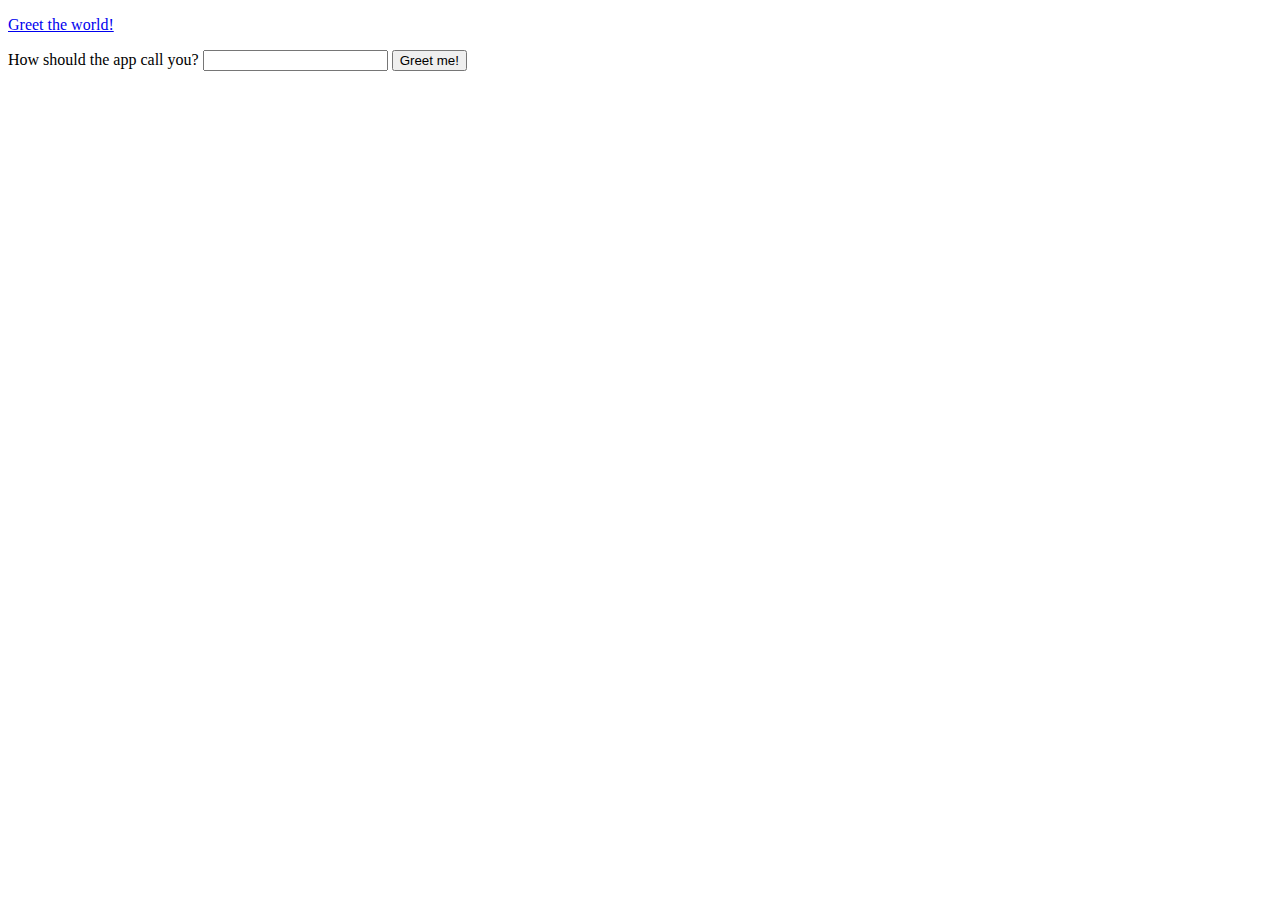
==== src/main/resources/templates/index.html @ 4e039809 "resolved main issues" ====
<!DOCTYPE HTML>
<html>
<head>
    <title>Your first Spring application</title>
    <meta http-equiv="Content-Type" content="text/html; charset=UTF-8" />
</head>
<body>
<p><a href="/hello">Greet the world!</a></p>

<form action="/hello" method="GET" id="nameForm">
    <div>
        <label for="nameField">How should the app call you?</label>
        <input name="myName" id="nameField">
        <button>Greet me!</button>
    </div>
</form>
</body>
</html>
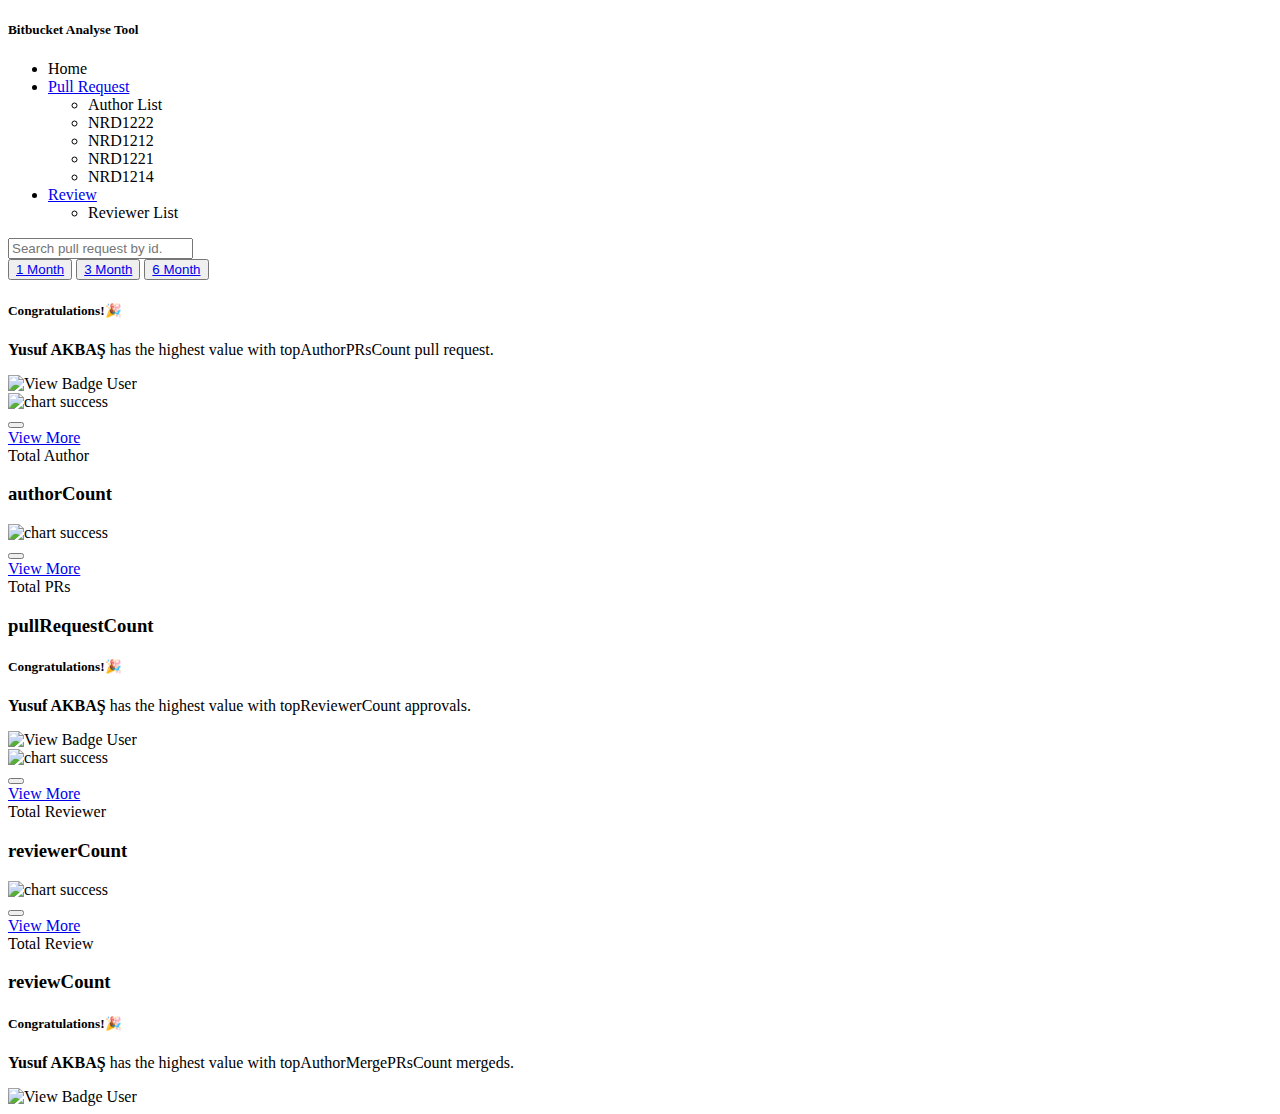
==== commit b1ed20be: "Create reservation  implementing..." ====
--- a/src/main/resources/templates/index.html
+++ b/src/main/resources/templates/index.html
@@ -1,18 +1,408 @@
-<!DOCTYPE HTML>
-<html>
+<!DOCTYPE html>
+<!-- beautify ignore:start -->
+<html  xmlns:th="http://www.thymeleaf.org" lang="en" class="light-style layout-menu-fixed " dir="ltr" data-theme="theme-default" data-assets-path="static/" >
 <head>
-    <title>Your first Spring application</title>
-    <meta http-equiv="Content-Type" content="text/html; charset=UTF-8" />
+    <meta charset="utf-8" />
+    <meta name="viewport" content="width=device-width, initial-scale=1.0, user-scalable=no, minimum-scale=1.0, maximum-scale=1.0" />
+    <title>Home</title>
+    <meta name="description" content="Most Powerful &amp; Comprehensive Bootstrap 5 HTML Admin Dashboard Template built for developers!" />
+    <meta name="keywords" content="dashboard, bootstrap 5 dashboard, bootstrap 5 design, bootstrap 5">
+    <!-- Fonts -->
+    <link rel="preconnect" href="https://fonts.googleapis.com/">
+    <link rel="preconnect" href="https://fonts.gstatic.com/" crossorigin>
+    <link href="https://fonts.googleapis.com/css2?family=Public+Sans:ital,wght@0,300;0,400;0,500;0,600;0,700;1,300;1,400;1,500;1,600;1,700&amp;display=swap" rel="stylesheet">
+    <!-- Icons. Uncomment required icon fonts -->
+    <link rel="stylesheet" th:href="@{/vendor/fonts/boxicons.css}" />
+    <!-- Core CSS -->
+    <link rel="stylesheet" th:href="@{/vendor/css/core.css}" class="template-customizer-core-css" />
+    <link rel="stylesheet" th:href="@{/vendor/css/theme-default.css}" class="template-customizer-theme-css" />
+    <link rel="stylesheet" th:href="@{/css/demo.css}" />
+    <!-- Vendors CSS -->
+    <link rel="stylesheet" th:href="@{/vendor/libs/perfect-scrollbar/perfect-scrollbar.css}" />
+    <link rel="stylesheet" th:href="@{/vendor/libs/apex-charts/apex-charts.css}" />
+    <!-- Helpers -->
+    <script th:src="@{/vendor/js/helpers.js}"></script>
+    <script th:src="@{/js/config.js}"></script>
+    <!-- Global site tag (gtag.js) - Google Analytics -->
+    <script async="async" src="https://www.googletagmanager.com/gtag/js?id=GA_MEASUREMENT_ID"></script>
+    <script>
+      window.dataLayer = window.dataLayer || [];
+
+      function gtag() {
+        dataLayer.push(arguments);
+      }
+      gtag('js', new Date());
+      gtag('config', 'GA_MEASUREMENT_ID');
+    </script>
+    <!-- Custom notification for demo -->
+    <!-- beautify ignore:end -->
+
 </head>
+
 <body>
-<p><a href="/hello">Greet the world!</a></p>
-
-<form action="/hello" method="GET" id="nameForm">
-    <div>
-        <label for="nameField">How should the app call you?</label>
-        <input name="myName" id="nameField">
-        <button>Greet me!</button>
+
+  <!-- Layout wrapper -->
+  <div class="layout-wrapper layout-content-navbar  ">
+    <div class="layout-container">
+
+      <!-- Menu -->
+
+      <aside id="layout-menu" class="layout-menu menu-vertical menu bg-menu-theme">
+
+
+        <div class="app-brand demo ">
+          <a th:href="@{/}" class="app-brand-link">
+            <h5 class="card-title text-primary">Bitbucket Analyse Tool</h5>
+          </a>
+
+          <a href="javascript:void(0);" class="layout-menu-toggle menu-link text-large ms-auto d-block d-xl-none">
+            <i class="bx bx-chevron-left bx-sm align-middle"></i>
+          </a>
+        </div>
+
+        <div class="menu-inner-shadow"></div>
+
+
+
+        <ul class="menu-inner py-1">
+
+          <!-- Dashboard -->
+          <li class="menu-item active">
+            <a th:href="@{/}" class="menu-link">
+              <i class="menu-icon tf-icons bx bx-home-circle"></i>
+              <div data-i18n="Analytics">Home</div>
+            </a>
+          </li>
+          <!-- ------------------------------------- -->
+          <!-- Pull request tables are coming -->
+          <li class="menu-item">
+            <a href="javascript:void(0);" class="menu-link menu-toggle">
+              <i class="menu-icon tf-icons bx bx-git-pull-request"></i>
+              <div data-i18n="Layouts">Pull Request</div>
+            </a>
+            <ul class="menu-sub">
+              <li class="menu-item active">
+                <a th:href="@{/pull-requests}" class="menu-link">
+                  <i class="menu-icon tf-icons bx bx-table"></i>
+                  <div data-i18n="Tables">Author List</div>
+                </a>
+              </li>
+            </ul>
+            <ul class="menu-sub">
+              <li class="menu-item ">
+                <a th:href="@{/pull-requests}" class="menu-link">
+                  <i class="menu-icon tf-icons bx bx-table"></i>
+                  <div data-i18n="Tables">NRD1222</div>
+                </a>
+              </li>
+            </ul>
+            <ul class="menu-sub">
+              <li class="menu-item ">
+                <a th:href="@{/pull-requests}" class="menu-link">
+                  <i class="menu-icon tf-icons bx bx-table"></i>
+                  <div data-i18n="Tables">NRD1212</div>
+                </a>
+              </li>
+            </ul>
+            <ul class="menu-sub">
+              <li class="menu-item ">
+                <a th:href="@{/pull-requests}" class="menu-link">
+                  <i class="menu-icon tf-icons bx bx-table"></i>
+                  <div data-i18n="Tables">NRD1221</div>
+                </a>
+              </li>
+            </ul>
+            <ul class="menu-sub">
+              <li class="menu-item ">
+                <a th:href="@{/pull-requests}" class="menu-link">
+                  <i class="menu-icon tf-icons bx bx-table"></i>
+                  <div data-i18n="Tables">NRD1214</div>
+                </a>
+              </li>
+            </ul>
+          </li>
+
+          <!-- ------------------------------------- -->
+          <!-- Statistics Reviewer -->
+          <li class="menu-item">
+            <a href="javascript:void(0)" class="menu-link menu-toggle">
+              <i class="menu-icon tf-icons bx bx-comment-detail"></i>
+              <div data-i18n="User interface">Review</div>
+            </a>
+            <ul class="menu-sub">
+              <li class="menu-item active">
+                <a th:href="@{/reviewer}" class="menu-link">
+                  <i class="menu-icon tf-icons bx bx-table"></i>
+                  <div data-i18n="Tables">Reviewer List</div>
+                </a>
+              </li>
+            </ul>
+          </li>
+          <!-- Misc -->
+        </ul>
+        <!-- / Menu -->
+
+      </aside>
+      <!-- Layout container -->
+      <div class="layout-page">
+
+        <!-- Navbar -->
+        <nav
+          class="layout-navbar container-xxl navbar navbar-expand-xl navbar-detached align-items-center bg-navbar-theme"
+          id="layout-navbar">
+          <div class="layout-menu-toggle navbar-nav align-items-xl-center me-3 me-xl-0   d-xl-none ">
+            <a class="nav-item nav-link px-0 me-xl-4" href="javascript:void(0)">
+              <i class="bx bx-menu bx-sm"></i>
+            </a>
+          </div>
+          <div class="navbar-nav-center d-flex align-items-center" id="navbar-collapse">
+            <!-- Search -->
+            <div class="navbar-nav align-items-center">
+              <div class="nav-item d-flex align-items-center">
+                <i class="bx bx-search fs-4 lh-0" onclick="buttonClick()"></i>
+                <input id="inputURL" type="text" class="form-control border-0 shadow-none"
+                  placeholder="Search pull request by id." aria-label="Search pull request by id.">
+              </div>
+            </div>
+
+            <!-- /Search -->
+          </div>
+        </nav>
+
+        <!-- / Navbar -->
+        <div class="container-xxl flex-grow-1 container-p-y">
+          <div class="row" style="float:center">
+            <div class="btn-group" role="group" aria-label="Basic example">
+              <button type="button" class="btn btn-outline-secondary"> <a href="/filter/30">1 Month</a> </button>
+              <button type="button" class="btn btn-outline-secondary"><a href="/filter/90">3 Month</a></button>
+              <button type="button" class="btn btn-outline-secondary"><a href="/filter/180">6 Month</a></button>
+            </div>
+          </div>
+        </div>
+        <!-- Content wrapper -->
+
+        <div class="content-wrapper">
+          <!-- Content -->
+
+          <div class="container-xxl flex-grow-1 container-p-y">
+            <div class="row">
+              <div class="col-lg-8 mb-4 order-0">
+                <div class="card">
+                  <div class="d-flex align-items-end row">
+                    <div class="col-sm-7">
+                      <div class="card-body">
+                        <h5 class="card-title text-primary">Congratulations!🎉</h5>
+                        <p class="mb-4">
+                          <a th:href="@{'/pull-requests/author/'+${topAuthorDisplayName}}" target="_blank"><strong
+                              th:text="${topAuthorDisplayName}">Yusuf AKBAŞ</strong></a> has the highest value with
+                          <span class="fw-bold" th:text="${topAuthorPRsCount}">topAuthorPRsCount</span> pull request.
+                        </p>
+                      </div>
+                    </div>
+                    <div class="col-sm-5 text-center text-sm-left">
+                      <div class="card-body pb-0 px-0 px-md-4">
+                        <img th:src="@{/img/illustrations/man-with-laptop-light.png}" height="140" alt="View Badge User"
+                          data-app-dark-img="illustrations/man-with-laptop-dark.png"
+                          data-app-light-img="illustrations/man-with-laptop-light.html">
+                      </div>
+                    </div>
+                  </div>
+                </div>
+              </div>
+              <div class="col-lg-4 col-md-4 order-1">
+                <div class="row">
+                  <div class="col-lg-6 col-md-12 col-6 mb-4">
+                    <div class="card">
+                      <div class="card-body">
+                        <div class="card-title d-flex align-items-start justify-content-between">
+                          <div class="avatar flex-shrink-0">
+                            <img th:src="@{/img/icons/unicons/people.png}" alt="chart success" class="rounded">
+                          </div>
+                          <div class="dropdown">
+                            <button class="btn p-0" type="button" id="cardOpt3" data-bs-toggle="dropdown"
+                              aria-haspopup="true" aria-expanded="false">
+                              <i class="bx bx-dots-vertical-rounded"></i>
+                            </button>
+                            <div class="dropdown-menu dropdown-menu-end" aria-labelledby="cardOpt3">
+                              <a class="dropdown-item" href="/pull-requests">View More</a>
+                            </div>
+                          </div>
+                        </div>
+                        <span class="fw-semibold d-block mb-1">Total Author</span>
+                        <h3 class="card-title mb-2" th:text="${authorCount}">authorCount</h3>
+                      </div>
+                    </div>
+                  </div>
+                  <div class="col-lg-6 col-md-12 col-6 mb-4">
+                    <div class="card">
+                      <div class="card-body">
+                        <div class="card-title d-flex align-items-start justify-content-between">
+                          <div class="avatar flex-shrink-0">
+                            <img th:src="@{/img/icons/unicons/pull-request.png}" alt="chart success" class="rounded">
+                          </div>
+                          <div class="dropdown">
+                            <button class="btn p-0" type="button" id="cardOpt3" data-bs-toggle="dropdown"
+                              aria-haspopup="true" aria-expanded="false">
+                              <i class="bx bx-dots-vertical-rounded"></i>
+                            </button>
+                            <div class="dropdown-menu dropdown-menu-end" aria-labelledby="cardOpt3">
+                              <a class="dropdown-item" href="/pull-requests">View More</a>
+                            </div>
+                          </div>
+                        </div>
+                        <span class="fw-semibold d-block mb-1">Total PRs</span>
+                        <h3 class="card-title mb-2" th:text="${pullRequestCount}">pullRequestCount</h3>
+                      </div>
+                    </div>
+                  </div>
+                </div>
+              </div>
+              <!-- Total Revenue -->
+              <div class="col-12 col-lg-8 order-2 order-md-3 order-lg-2 mb-4">
+                <div class="card">
+                  <div class="d-flex align-items-end row">
+                    <div class="col-sm-7">
+                      <div class="card-body">
+                        <h5 class="card-title text-primary">Congratulations!🎉</h5>
+                        <p class="mb-4">
+                          <a th:href="@{'/reviewer/'+${topReviewerDisplayName}}" target="_blank"><strong
+                              th:text="${topReviewerDisplayName}">Yusuf AKBAŞ</strong></a> has the highest value with
+                          <span class="fw-bold" th:text="${topReviewerCount}">topReviewerCount</span> approvals.
+                        </p>
+                      </div>
+
+                    </div>
+                    <div class="col-sm-5 text-center text-sm-left">
+                      <div class="card-body pb-0 px-0 px-md-4">
+                        <img th:src="@{/img/illustrations/man-with-laptop-light.png}" height="140" alt="View Badge User"
+                          data-app-dark-img="illustrations/man-with-laptop-dark.png"
+                          data-app-light-img="illustrations/man-with-laptop-light.html">
+                      </div>
+                    </div>
+                  </div>
+                </div>
+              </div>
+              <!--/ Total Revenue -->
+              <div class="col-12 col-md-8 col-lg-4 order-3 order-md-2">
+                <div class="row">
+                  <div class="col-6 mb-4">
+                    <div class="card">
+                      <div class="card-body">
+                        <div class="card-title d-flex align-items-start justify-content-between">
+                          <div class="avatar flex-shrink-0">
+                            <img th:src="@{/img/icons/unicons/people.png}" alt="chart success" class="rounded">
+                          </div>
+                          <div class="dropdown">
+                            <button class="btn p-0" type="button" id="cardOpt3" data-bs-toggle="dropdown"
+                              aria-haspopup="true" aria-expanded="false">
+                              <i class="bx bx-dots-vertical-rounded"></i>
+                            </button>
+                            <div class="dropdown-menu dropdown-menu-end" aria-labelledby="cardOpt3">
+                              <a class="dropdown-item" href="/reviewer">View More</a>
+                            </div>
+                          </div>
+                        </div>
+                        <span class="fw-semibold d-block mb-1">Total Reviewer</span>
+                        <h3 class="card-title mb-2" th:text="${reviewerCount}">reviewerCount</h3>
+                      </div>
+                    </div>
+                  </div>
+                  <div class="col-6 mb-4">
+                    <div class="card">
+                      <div class="card-body">
+                        <div class="card-title d-flex align-items-start justify-content-between">
+                          <div class="avatar flex-shrink-0">
+                            <img th:src="@{/img/icons/unicons/total-review.png}" alt="chart success" class="rounded">
+                          </div>
+                          <div class="dropdown">
+                            <button class="btn p-0" type="button" id="cardOpt3" data-bs-toggle="dropdown"
+                              aria-haspopup="true" aria-expanded="false">
+                              <i class="bx bx-dots-vertical-rounded"></i>
+                            </button>
+                            <div class="dropdown-menu dropdown-menu-end" aria-labelledby="cardOpt3">
+                              <a class="dropdown-item" href="/reviewer">View More</a>
+                            </div>
+                          </div>
+                        </div>
+                        <span class="fw-semibold d-block mb-1">Total Review</span>
+                        <h3 class="card-title mb-2" th:text="${reviewCount}">reviewCount</h3>
+                      </div>
+                    </div>
+                  </div>
+                </div>
+              </div>
+              <div class="col-12 col-lg-8 order-4 order-md-3 order-lg-2 mb-4">
+                <div class="card">
+                  <div class="d-flex align-items-end row">
+                    <div class="col-sm-7">
+                      <div class="card-body">
+                        <h5 class="card-title text-primary">Congratulations!🎉</h5>
+                        <p class="mb-4">
+                          <a th:href="@{'/pull-requests/author/'+${topAuthorMerge}}" target="_blank"><strong
+                                  th:text="${topAuthorMerge}">Yusuf AKBAŞ</strong></a> has the highest value with <span
+                                class="fw-bold" th:text="${topAuthorMergePRsCount}">topAuthorMergePRsCount</span> mergeds.
+                        </p>
+                      </div>
+                    </div>
+                    <div class="col-sm-5 text-center text-sm-left">
+                      <div class="card-body pb-0 px-0 px-md-4">
+                        <img th:src="@{/img/illustrations/award_hand.jpg}" height="140" alt="View Badge User"
+                             data-app-dark-img="illustrations/award_hand.jpg.png"
+                             data-app-light-img="illustrations/award_hand.jpg.html">
+                      </div>
+                    </div>
+                  </div>
+                </div>
+              </div>
+            </div>
+          </div>
+          <!-- / Content -->
+
+          <!-- Footer -->
+
+          <!-- / Footer -->
+          <div class="content-backdrop fade"></div>
+        </div>
+        <!-- Content wrapper -->
+      </div>
+      <!-- / Layout page -->
     </div>
-</form>
+
+    <!-- Overlay -->
+    <div class="layout-overlay layout-menu-toggle"></div>
+
+  </div>
+  <!-- / Layout wrapper -->
+
+
+  <!-- Core JS -->
+  <!-- build:js static/vendor/js/core.js -->
+  <script th:src="@{/vendor/libs/jquery/jquery.js}"></script>
+  <script th:src="@{/vendor/libs/popper/popper.js}"></script>
+  <script th:src="@{/vendor/js/bootstrap.js}"></script>
+  <script th:src="@{/vendor/libs/perfect-scrollbar/perfect-scrollbar.js}"></script>
+
+  <script th:src="@{/vendor/js/menu.js}"></script>
+  <!-- endbuild -->
+
+  <!-- Vendors JS -->
+  <script th:src="@{/vendor/libs/apex-charts/apexcharts.js}"></script>
+
+  <!-- Main JS -->
+  <script th:src="@{/js/main.js}"></script>
+
+  <!-- Page JS -->
+  <script th:src="@{/js/dashboards-analytics.js}"></script>
+
+  <!-- Place this tag in your head or just before your close body tag. -->
+  <script async defer th:src="@{/../../buttons.github.io/buttons.js}"></script>
+
+  <script>
+    function buttonClick() {
+      var url = "/pull-requests/" + document.getElementById("inputURL").value;
+      window.location = url;
+    }
+  </script>
 </body>
+
 </html>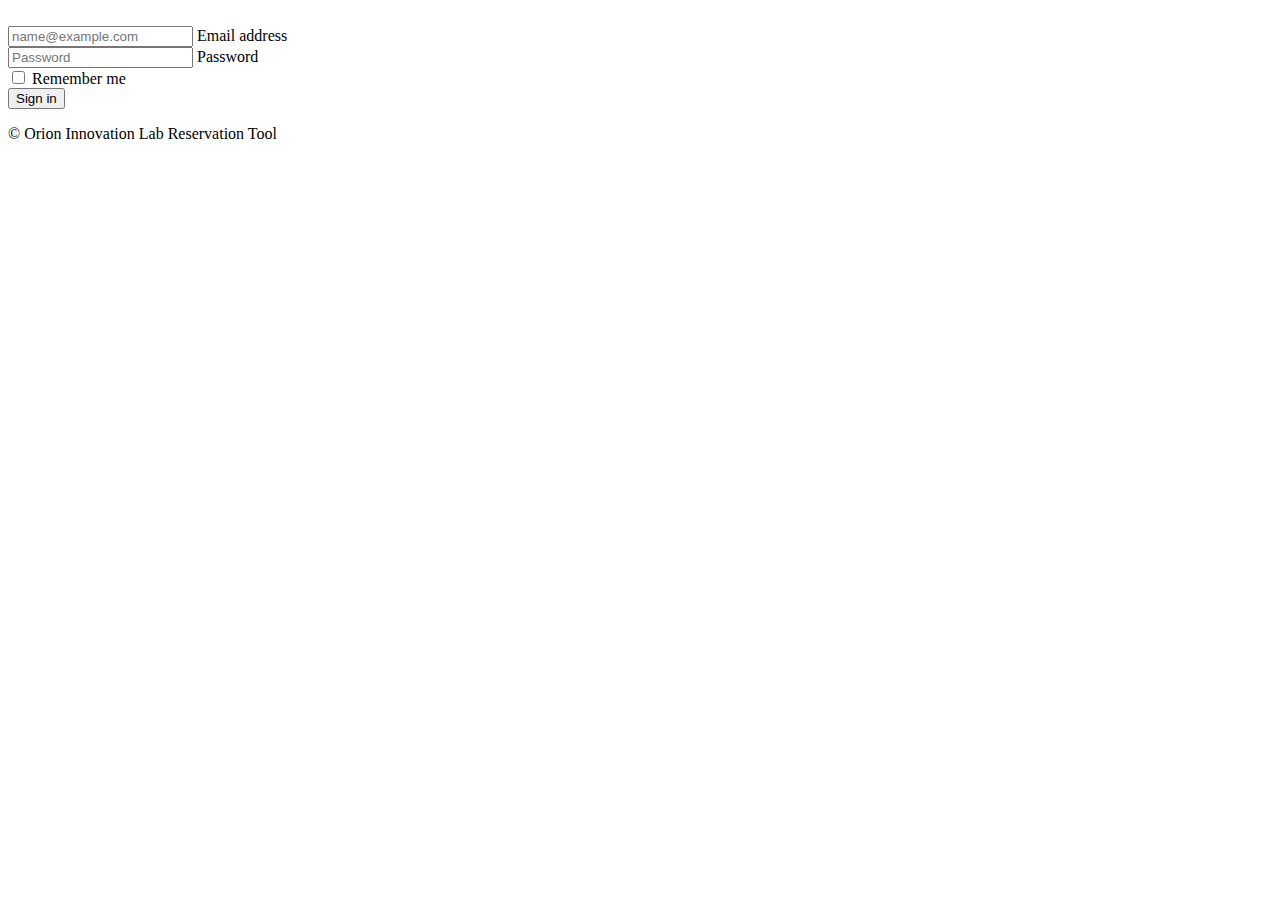
==== commit 2a3289c1: "V2_Kenan" ====
--- a/src/main/resources/templates/index.html
+++ b/src/main/resources/templates/index.html
@@ -1,408 +1,50 @@
 <!DOCTYPE html>
-<!-- beautify ignore:start -->
-<html  xmlns:th="http://www.thymeleaf.org" lang="en" class="light-style layout-menu-fixed " dir="ltr" data-theme="theme-default" data-assets-path="static/" >
-<head>
-    <meta charset="utf-8" />
-    <meta name="viewport" content="width=device-width, initial-scale=1.0, user-scalable=no, minimum-scale=1.0, maximum-scale=1.0" />
-    <title>Home</title>
-    <meta name="description" content="Most Powerful &amp; Comprehensive Bootstrap 5 HTML Admin Dashboard Template built for developers!" />
-    <meta name="keywords" content="dashboard, bootstrap 5 dashboard, bootstrap 5 design, bootstrap 5">
-    <!-- Fonts -->
-    <link rel="preconnect" href="https://fonts.googleapis.com/">
-    <link rel="preconnect" href="https://fonts.gstatic.com/" crossorigin>
-    <link href="https://fonts.googleapis.com/css2?family=Public+Sans:ital,wght@0,300;0,400;0,500;0,600;0,700;1,300;1,400;1,500;1,600;1,700&amp;display=swap" rel="stylesheet">
-    <!-- Icons. Uncomment required icon fonts -->
-    <link rel="stylesheet" th:href="@{/vendor/fonts/boxicons.css}" />
-    <!-- Core CSS -->
-    <link rel="stylesheet" th:href="@{/vendor/css/core.css}" class="template-customizer-core-css" />
-    <link rel="stylesheet" th:href="@{/vendor/css/theme-default.css}" class="template-customizer-theme-css" />
-    <link rel="stylesheet" th:href="@{/css/demo.css}" />
-    <!-- Vendors CSS -->
-    <link rel="stylesheet" th:href="@{/vendor/libs/perfect-scrollbar/perfect-scrollbar.css}" />
-    <link rel="stylesheet" th:href="@{/vendor/libs/apex-charts/apex-charts.css}" />
-    <!-- Helpers -->
-    <script th:src="@{/vendor/js/helpers.js}"></script>
-    <script th:src="@{/js/config.js}"></script>
-    <!-- Global site tag (gtag.js) - Google Analytics -->
-    <script async="async" src="https://www.googletagmanager.com/gtag/js?id=GA_MEASUREMENT_ID"></script>
-    <script>
-      window.dataLayer = window.dataLayer || [];
+<html lang="en">
+  <head>
+    <meta charset="utf-8">
+    <meta name="viewport" content="width=device-width, initial-scale=1">
+    <meta name="generator" content="Hugo 0.101.0">
+    <title>Sign in</title>
 
-      function gtag() {
-        dataLayer.push(arguments);
-      }
-      gtag('js', new Date());
-      gtag('config', 'GA_MEASUREMENT_ID');
-    </script>
-    <!-- Custom notification for demo -->
-    <!-- beautify ignore:end -->
+    <link rel="canonical" href="https://getbootstrap.com/docs/5.2/examples/sign-in/">
+    <link rel="stylesheet" th:href="@{/css/bootstrap.css}" />
+    <link rel="stylesheet" th:href="@{/css/index.css}" />
+    
+    <!-- Custom styles for this template -->
+    <link rel="stylesheet" th:href="@{/css/signin.css}" />
+  </head>
+  <body class="text-center">   
+    <main class="form-signin w-100 m-auto">
+      <form>
+        <img class="mb-4" th:src="@{/img/labtoollogo.png}" alt="" width="300">
+        <!-- <h1 class="h3 mb-3 fw-normal">WELCOME TO <br> LAB RESERVATION TOOL</h1> -->
+        <div class="form-floating">
+          <input type="email" class="form-control" id="floatingInput" placeholder="name@example.com">
+          <label for="floatingInput">Email address</label>
+        </div>
+        <div class="form-floating">
+          <input type="password" class="form-control" id="floatingPassword" placeholder="Password">
+          <label for="floatingPassword">Password</label>
+        </div>
 
-</head>
-
-<body>
-
-  <!-- Layout wrapper -->
-  <div class="layout-wrapper layout-content-navbar  ">
-    <div class="layout-container">
-
-      <!-- Menu -->
-
-      <aside id="layout-menu" class="layout-menu menu-vertical menu bg-menu-theme">
+        <div class="checkbox mb-3">
+          <label>
+            <input type="checkbox" value="remember-me"> Remember me
+          </label>
+        </div>
+        <button class="w-100 btn btn-lg btn-outline-info" type="submit" onclick="signIn()">Sign in</button>
+        <p class="mt-5 mb-3 text-muted">&copy; Orion Innovation Lab Reservation Tool</p>
+      </form>
+    </main>
+    
+  </body>
+  <script type="text/javascript">
+    function signIn() 
+    { 
+      window.open("http://localhost:8080/servers");
+      //window.close();
+    }
+  </script>
+</html>
 
 
-        <div class="app-brand demo ">
-          <a th:href="@{/}" class="app-brand-link">
-            <h5 class="card-title text-primary">Bitbucket Analyse Tool</h5>
-          </a>
-
-          <a href="javascript:void(0);" class="layout-menu-toggle menu-link text-large ms-auto d-block d-xl-none">
-            <i class="bx bx-chevron-left bx-sm align-middle"></i>
-          </a>
-        </div>
-
-        <div class="menu-inner-shadow"></div>
-
-
-
-        <ul class="menu-inner py-1">
-
-          <!-- Dashboard -->
-          <li class="menu-item active">
-            <a th:href="@{/}" class="menu-link">
-              <i class="menu-icon tf-icons bx bx-home-circle"></i>
-              <div data-i18n="Analytics">Home</div>
-            </a>
-          </li>
-          <!-- ------------------------------------- -->
-          <!-- Pull request tables are coming -->
-          <li class="menu-item">
-            <a href="javascript:void(0);" class="menu-link menu-toggle">
-              <i class="menu-icon tf-icons bx bx-git-pull-request"></i>
-              <div data-i18n="Layouts">Pull Request</div>
-            </a>
-            <ul class="menu-sub">
-              <li class="menu-item active">
-                <a th:href="@{/pull-requests}" class="menu-link">
-                  <i class="menu-icon tf-icons bx bx-table"></i>
-                  <div data-i18n="Tables">Author List</div>
-                </a>
-              </li>
-            </ul>
-            <ul class="menu-sub">
-              <li class="menu-item ">
-                <a th:href="@{/pull-requests}" class="menu-link">
-                  <i class="menu-icon tf-icons bx bx-table"></i>
-                  <div data-i18n="Tables">NRD1222</div>
-                </a>
-              </li>
-            </ul>
-            <ul class="menu-sub">
-              <li class="menu-item ">
-                <a th:href="@{/pull-requests}" class="menu-link">
-                  <i class="menu-icon tf-icons bx bx-table"></i>
-                  <div data-i18n="Tables">NRD1212</div>
-                </a>
-              </li>
-            </ul>
-            <ul class="menu-sub">
-              <li class="menu-item ">
-                <a th:href="@{/pull-requests}" class="menu-link">
-                  <i class="menu-icon tf-icons bx bx-table"></i>
-                  <div data-i18n="Tables">NRD1221</div>
-                </a>
-              </li>
-            </ul>
-            <ul class="menu-sub">
-              <li class="menu-item ">
-                <a th:href="@{/pull-requests}" class="menu-link">
-                  <i class="menu-icon tf-icons bx bx-table"></i>
-                  <div data-i18n="Tables">NRD1214</div>
-                </a>
-              </li>
-            </ul>
-          </li>
-
-          <!-- ------------------------------------- -->
-          <!-- Statistics Reviewer -->
-          <li class="menu-item">
-            <a href="javascript:void(0)" class="menu-link menu-toggle">
-              <i class="menu-icon tf-icons bx bx-comment-detail"></i>
-              <div data-i18n="User interface">Review</div>
-            </a>
-            <ul class="menu-sub">
-              <li class="menu-item active">
-                <a th:href="@{/reviewer}" class="menu-link">
-                  <i class="menu-icon tf-icons bx bx-table"></i>
-                  <div data-i18n="Tables">Reviewer List</div>
-                </a>
-              </li>
-            </ul>
-          </li>
-          <!-- Misc -->
-        </ul>
-        <!-- / Menu -->
-
-      </aside>
-      <!-- Layout container -->
-      <div class="layout-page">
-
-        <!-- Navbar -->
-        <nav
-          class="layout-navbar container-xxl navbar navbar-expand-xl navbar-detached align-items-center bg-navbar-theme"
-          id="layout-navbar">
-          <div class="layout-menu-toggle navbar-nav align-items-xl-center me-3 me-xl-0   d-xl-none ">
-            <a class="nav-item nav-link px-0 me-xl-4" href="javascript:void(0)">
-              <i class="bx bx-menu bx-sm"></i>
-            </a>
-          </div>
-          <div class="navbar-nav-center d-flex align-items-center" id="navbar-collapse">
-            <!-- Search -->
-            <div class="navbar-nav align-items-center">
-              <div class="nav-item d-flex align-items-center">
-                <i class="bx bx-search fs-4 lh-0" onclick="buttonClick()"></i>
-                <input id="inputURL" type="text" class="form-control border-0 shadow-none"
-                  placeholder="Search pull request by id." aria-label="Search pull request by id.">
-              </div>
-            </div>
-
-            <!-- /Search -->
-          </div>
-        </nav>
-
-        <!-- / Navbar -->
-        <div class="container-xxl flex-grow-1 container-p-y">
-          <div class="row" style="float:center">
-            <div class="btn-group" role="group" aria-label="Basic example">
-              <button type="button" class="btn btn-outline-secondary"> <a href="/filter/30">1 Month</a> </button>
-              <button type="button" class="btn btn-outline-secondary"><a href="/filter/90">3 Month</a></button>
-              <button type="button" class="btn btn-outline-secondary"><a href="/filter/180">6 Month</a></button>
-            </div>
-          </div>
-        </div>
-        <!-- Content wrapper -->
-
-        <div class="content-wrapper">
-          <!-- Content -->
-
-          <div class="container-xxl flex-grow-1 container-p-y">
-            <div class="row">
-              <div class="col-lg-8 mb-4 order-0">
-                <div class="card">
-                  <div class="d-flex align-items-end row">
-                    <div class="col-sm-7">
-                      <div class="card-body">
-                        <h5 class="card-title text-primary">Congratulations!🎉</h5>
-                        <p class="mb-4">
-                          <a th:href="@{'/pull-requests/author/'+${topAuthorDisplayName}}" target="_blank"><strong
-                              th:text="${topAuthorDisplayName}">Yusuf AKBAŞ</strong></a> has the highest value with
-                          <span class="fw-bold" th:text="${topAuthorPRsCount}">topAuthorPRsCount</span> pull request.
-                        </p>
-                      </div>
-                    </div>
-                    <div class="col-sm-5 text-center text-sm-left">
-                      <div class="card-body pb-0 px-0 px-md-4">
-                        <img th:src="@{/img/illustrations/man-with-laptop-light.png}" height="140" alt="View Badge User"
-                          data-app-dark-img="illustrations/man-with-laptop-dark.png"
-                          data-app-light-img="illustrations/man-with-laptop-light.html">
-                      </div>
-                    </div>
-                  </div>
-                </div>
-              </div>
-              <div class="col-lg-4 col-md-4 order-1">
-                <div class="row">
-                  <div class="col-lg-6 col-md-12 col-6 mb-4">
-                    <div class="card">
-                      <div class="card-body">
-                        <div class="card-title d-flex align-items-start justify-content-between">
-                          <div class="avatar flex-shrink-0">
-                            <img th:src="@{/img/icons/unicons/people.png}" alt="chart success" class="rounded">
-                          </div>
-                          <div class="dropdown">
-                            <button class="btn p-0" type="button" id="cardOpt3" data-bs-toggle="dropdown"
-                              aria-haspopup="true" aria-expanded="false">
-                              <i class="bx bx-dots-vertical-rounded"></i>
-                            </button>
-                            <div class="dropdown-menu dropdown-menu-end" aria-labelledby="cardOpt3">
-                              <a class="dropdown-item" href="/pull-requests">View More</a>
-                            </div>
-                          </div>
-                        </div>
-                        <span class="fw-semibold d-block mb-1">Total Author</span>
-                        <h3 class="card-title mb-2" th:text="${authorCount}">authorCount</h3>
-                      </div>
-                    </div>
-                  </div>
-                  <div class="col-lg-6 col-md-12 col-6 mb-4">
-                    <div class="card">
-                      <div class="card-body">
-                        <div class="card-title d-flex align-items-start justify-content-between">
-                          <div class="avatar flex-shrink-0">
-                            <img th:src="@{/img/icons/unicons/pull-request.png}" alt="chart success" class="rounded">
-                          </div>
-                          <div class="dropdown">
-                            <button class="btn p-0" type="button" id="cardOpt3" data-bs-toggle="dropdown"
-                              aria-haspopup="true" aria-expanded="false">
-                              <i class="bx bx-dots-vertical-rounded"></i>
-                            </button>
-                            <div class="dropdown-menu dropdown-menu-end" aria-labelledby="cardOpt3">
-                              <a class="dropdown-item" href="/pull-requests">View More</a>
-                            </div>
-                          </div>
-                        </div>
-                        <span class="fw-semibold d-block mb-1">Total PRs</span>
-                        <h3 class="card-title mb-2" th:text="${pullRequestCount}">pullRequestCount</h3>
-                      </div>
-                    </div>
-                  </div>
-                </div>
-              </div>
-              <!-- Total Revenue -->
-              <div class="col-12 col-lg-8 order-2 order-md-3 order-lg-2 mb-4">
-                <div class="card">
-                  <div class="d-flex align-items-end row">
-                    <div class="col-sm-7">
-                      <div class="card-body">
-                        <h5 class="card-title text-primary">Congratulations!🎉</h5>
-                        <p class="mb-4">
-                          <a th:href="@{'/reviewer/'+${topReviewerDisplayName}}" target="_blank"><strong
-                              th:text="${topReviewerDisplayName}">Yusuf AKBAŞ</strong></a> has the highest value with
-                          <span class="fw-bold" th:text="${topReviewerCount}">topReviewerCount</span> approvals.
-                        </p>
-                      </div>
-
-                    </div>
-                    <div class="col-sm-5 text-center text-sm-left">
-                      <div class="card-body pb-0 px-0 px-md-4">
-                        <img th:src="@{/img/illustrations/man-with-laptop-light.png}" height="140" alt="View Badge User"
-                          data-app-dark-img="illustrations/man-with-laptop-dark.png"
-                          data-app-light-img="illustrations/man-with-laptop-light.html">
-                      </div>
-                    </div>
-                  </div>
-                </div>
-              </div>
-              <!--/ Total Revenue -->
-              <div class="col-12 col-md-8 col-lg-4 order-3 order-md-2">
-                <div class="row">
-                  <div class="col-6 mb-4">
-                    <div class="card">
-                      <div class="card-body">
-                        <div class="card-title d-flex align-items-start justify-content-between">
-                          <div class="avatar flex-shrink-0">
-                            <img th:src="@{/img/icons/unicons/people.png}" alt="chart success" class="rounded">
-                          </div>
-                          <div class="dropdown">
-                            <button class="btn p-0" type="button" id="cardOpt3" data-bs-toggle="dropdown"
-                              aria-haspopup="true" aria-expanded="false">
-                              <i class="bx bx-dots-vertical-rounded"></i>
-                            </button>
-                            <div class="dropdown-menu dropdown-menu-end" aria-labelledby="cardOpt3">
-                              <a class="dropdown-item" href="/reviewer">View More</a>
-                            </div>
-                          </div>
-                        </div>
-                        <span class="fw-semibold d-block mb-1">Total Reviewer</span>
-                        <h3 class="card-title mb-2" th:text="${reviewerCount}">reviewerCount</h3>
-                      </div>
-                    </div>
-                  </div>
-                  <div class="col-6 mb-4">
-                    <div class="card">
-                      <div class="card-body">
-                        <div class="card-title d-flex align-items-start justify-content-between">
-                          <div class="avatar flex-shrink-0">
-                            <img th:src="@{/img/icons/unicons/total-review.png}" alt="chart success" class="rounded">
-                          </div>
-                          <div class="dropdown">
-                            <button class="btn p-0" type="button" id="cardOpt3" data-bs-toggle="dropdown"
-                              aria-haspopup="true" aria-expanded="false">
-                              <i class="bx bx-dots-vertical-rounded"></i>
-                            </button>
-                            <div class="dropdown-menu dropdown-menu-end" aria-labelledby="cardOpt3">
-                              <a class="dropdown-item" href="/reviewer">View More</a>
-                            </div>
-                          </div>
-                        </div>
-                        <span class="fw-semibold d-block mb-1">Total Review</span>
-                        <h3 class="card-title mb-2" th:text="${reviewCount}">reviewCount</h3>
-                      </div>
-                    </div>
-                  </div>
-                </div>
-              </div>
-              <div class="col-12 col-lg-8 order-4 order-md-3 order-lg-2 mb-4">
-                <div class="card">
-                  <div class="d-flex align-items-end row">
-                    <div class="col-sm-7">
-                      <div class="card-body">
-                        <h5 class="card-title text-primary">Congratulations!🎉</h5>
-                        <p class="mb-4">
-                          <a th:href="@{'/pull-requests/author/'+${topAuthorMerge}}" target="_blank"><strong
-                                  th:text="${topAuthorMerge}">Yusuf AKBAŞ</strong></a> has the highest value with <span
-                                class="fw-bold" th:text="${topAuthorMergePRsCount}">topAuthorMergePRsCount</span> mergeds.
-                        </p>
-                      </div>
-                    </div>
-                    <div class="col-sm-5 text-center text-sm-left">
-                      <div class="card-body pb-0 px-0 px-md-4">
-                        <img th:src="@{/img/illustrations/award_hand.jpg}" height="140" alt="View Badge User"
-                             data-app-dark-img="illustrations/award_hand.jpg.png"
-                             data-app-light-img="illustrations/award_hand.jpg.html">
-                      </div>
-                    </div>
-                  </div>
-                </div>
-              </div>
-            </div>
-          </div>
-          <!-- / Content -->
-
-          <!-- Footer -->
-
-          <!-- / Footer -->
-          <div class="content-backdrop fade"></div>
-        </div>
-        <!-- Content wrapper -->
-      </div>
-      <!-- / Layout page -->
-    </div>
-
-    <!-- Overlay -->
-    <div class="layout-overlay layout-menu-toggle"></div>
-
-  </div>
-  <!-- / Layout wrapper -->
-
-
-  <!-- Core JS -->
-  <!-- build:js static/vendor/js/core.js -->
-  <script th:src="@{/vendor/libs/jquery/jquery.js}"></script>
-  <script th:src="@{/vendor/libs/popper/popper.js}"></script>
-  <script th:src="@{/vendor/js/bootstrap.js}"></script>
-  <script th:src="@{/vendor/libs/perfect-scrollbar/perfect-scrollbar.js}"></script>
-
-  <script th:src="@{/vendor/js/menu.js}"></script>
-  <!-- endbuild -->
-
-  <!-- Vendors JS -->
-  <script th:src="@{/vendor/libs/apex-charts/apexcharts.js}"></script>
-
-  <!-- Main JS -->
-  <script th:src="@{/js/main.js}"></script>
-
-  <!-- Page JS -->
-  <script th:src="@{/js/dashboards-analytics.js}"></script>
-
-  <!-- Place this tag in your head or just before your close body tag. -->
-  <script async defer th:src="@{/../../buttons.github.io/buttons.js}"></script>
-
-  <script>
-    function buttonClick() {
-      var url = "/pull-requests/" + document.getElementById("inputURL").value;
-      window.location = url;
-    }
-  </script>
-</body>
-
-</html>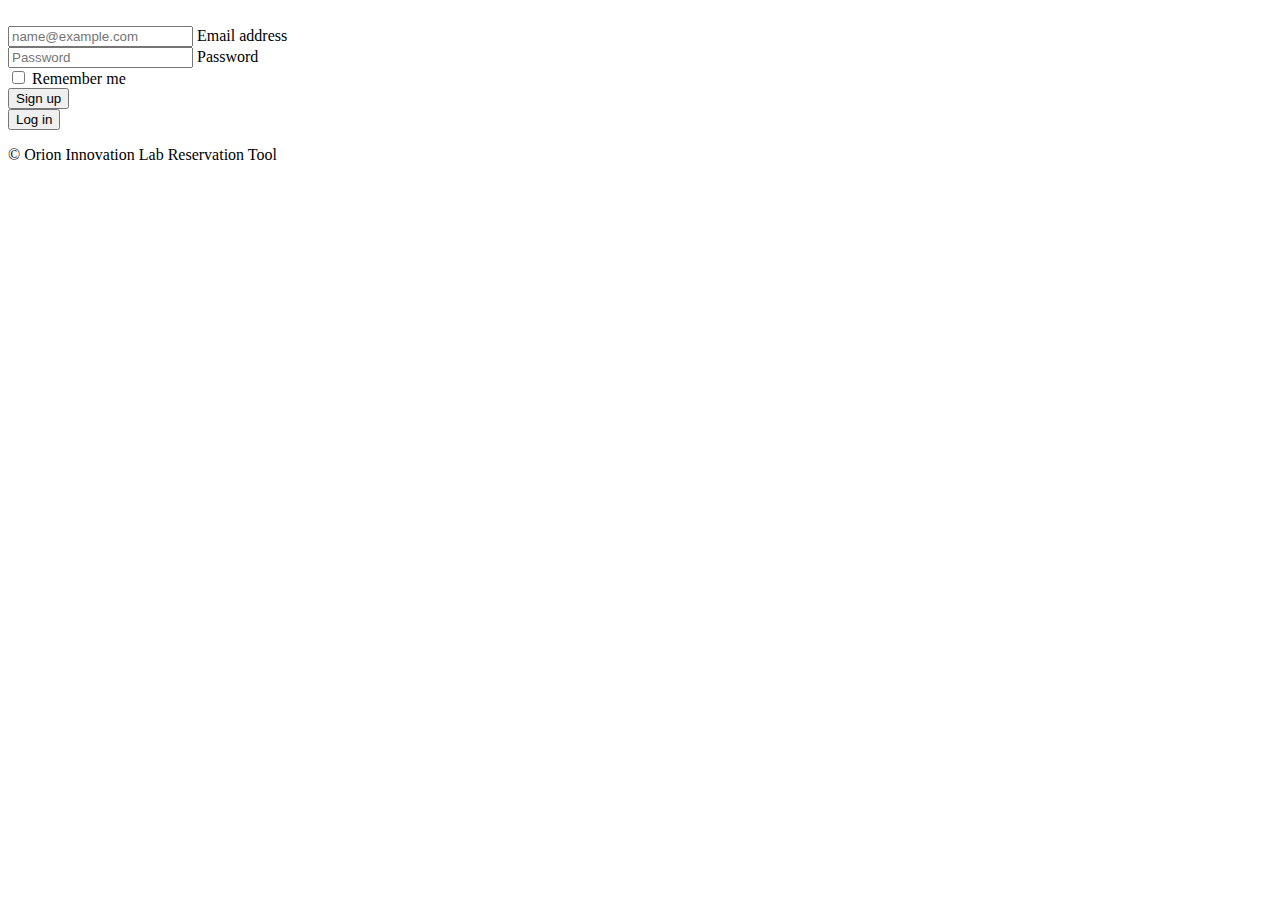
==== commit ed179783: "Adding an user to the database through new button in index.html" ====
--- a/src/main/resources/templates/index.html
+++ b/src/main/resources/templates/index.html
@@ -32,17 +32,24 @@
             <input type="checkbox" value="remember-me"> Remember me
           </label>
         </div>
-        <button class="w-100 btn btn-lg btn-outline-info" type="submit" onclick="signIn()">Sign in</button>
+        <button class="w-100 btn btn-lg btn-outline-info" type="submit" onclick="signUp()">Sign up</button>
+        <br>
+        <button class="w-100 btn btn-lg btn-outline-info" type="submit" onclick="logIn()">Log in</button>
         <p class="mt-5 mb-3 text-muted">&copy; Orion Innovation Lab Reservation Tool</p>
       </form>
     </main>
     
   </body>
   <script type="text/javascript">
-    function signIn() 
-    { 
-      window.open("http://localhost:8080/servers");
+    function signUp()
+    {
+      //window.open("http://localhost:9090/servers"); //?port
       //window.close();
+      window.open("http://localhost:9090/users/add", "myWindow", "status = 1, height = 550, width = 300, resizable = 0");
+    }
+    function logIn()
+    {
+      window.open("http://localhost:9090/servers"); //?port
     }
   </script>
 </html>
